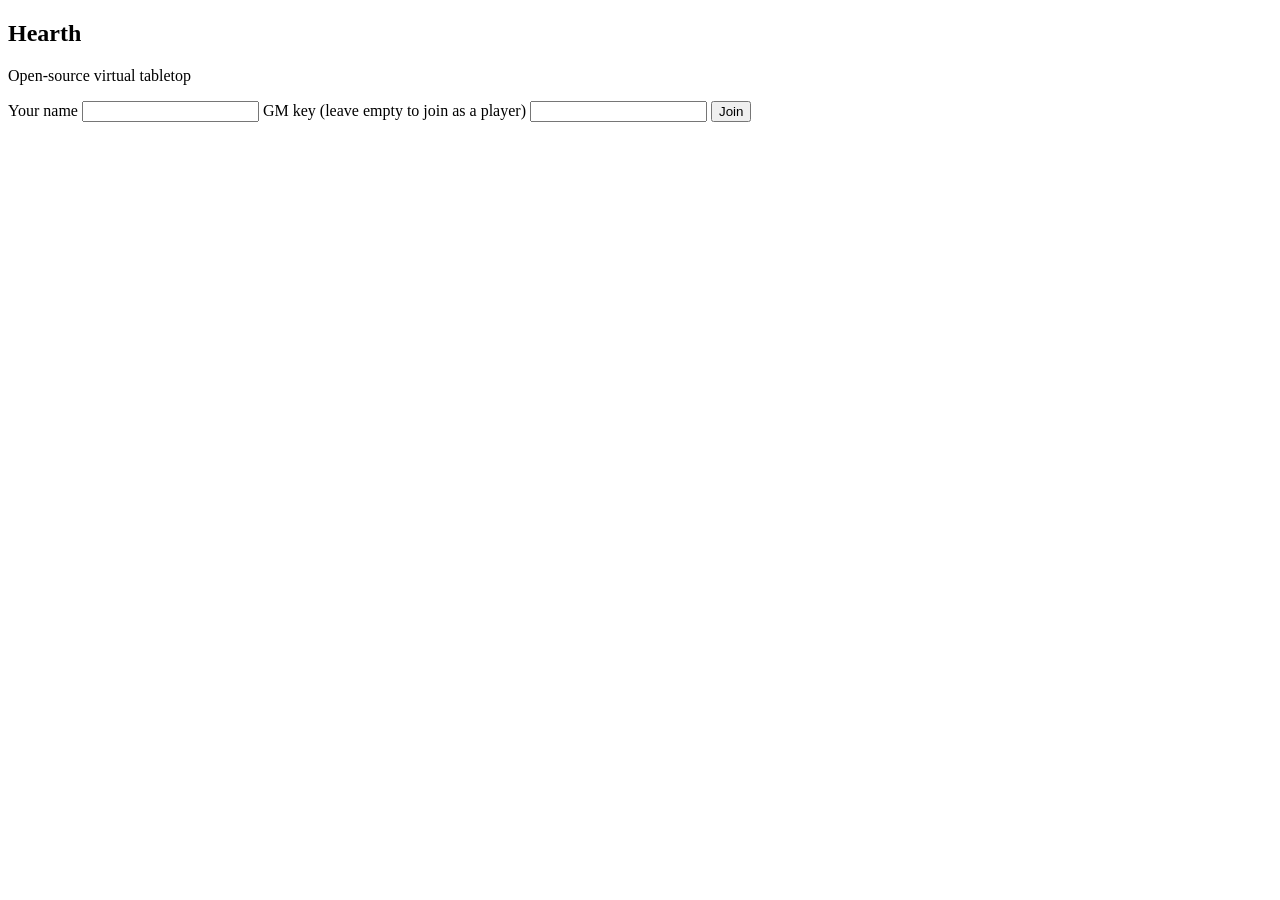
==== web/index.html @ 2c2a4b70 "Initial release of Hearth, an open-source virtual tabletop A Rust virtual tabletop: an authoritative" ====
<!doctype html>
<html lang="en">
<head>
  <meta charset="utf-8">
  <meta name="viewport" content="width=device-width, initial-scale=1">
  <title>Hearth</title>
  <link rel="stylesheet" href="/css/core.css">
</head>
<body>
  <section id="join" class="join">
    <form id="join-form" class="join-card" autocomplete="on">
      <h1 class="brand">Hearth</h1>
      <p class="muted" id="join-world">Open-source virtual tabletop</p>
      <label>Your name
        <input name="name" required maxlength="40" autocomplete="nickname">
      </label>
      <label>GM key <span class="muted">(leave empty to join as a player)</span>
        <input name="key" type="password" autocomplete="off">
      </label>
      <button type="submit" class="primary">Join</button>
      <p id="join-error" class="error" role="alert"></p>
    </form>
  </section>

  <main id="app" hidden>
    <canvas id="board" tabindex="0" aria-label="Game board"></canvas>
    <nav id="toolbar" class="toolbar" aria-label="Tools"></nav>
    <div id="scene-title" class="scene-title"></div>
    <aside id="sidebar" class="sidebar">
      <div class="tabs" role="tablist" id="tabs"></div>
      <div class="tab-panels" id="tab-panels"></div>
    </aside>
    <div id="windows"></div>
    <div id="toasts" class="toasts" aria-live="polite"></div>
    <div id="status" class="status" hidden>Reconnecting…</div>
  </main>

  <script type="module" src="/js/main.js"></script>
</body>
</html>
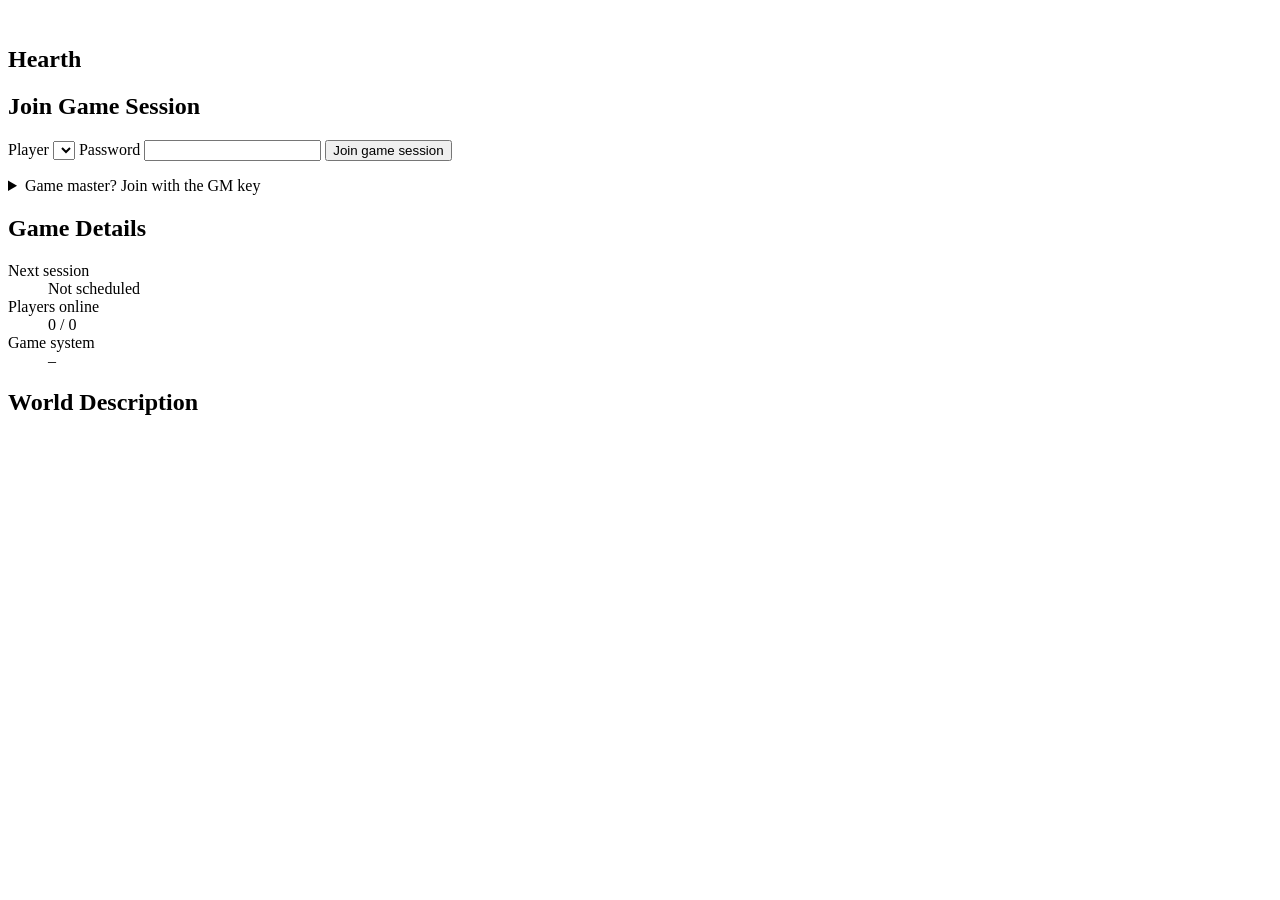
==== commit f31589d0: "Add player accounts and a new join page Players now log in with accounts the GM sets up, instead of " ====
--- a/web/index.html
+++ b/web/index.html
@@ -8,19 +8,63 @@
 </head>
 <body>
   <section id="join" class="join">
-    <form id="join-form" class="join-card" autocomplete="on">
-      <h1 class="brand">Hearth</h1>
-      <p class="muted" id="join-world">Open-source virtual tabletop</p>
-      <label>Your name
-        <input name="name" required maxlength="40" autocomplete="nickname">
-      </label>
-      <label>GM key <span class="muted">(leave empty to join as a player)</span>
-        <input name="key" type="password" autocomplete="off">
-      </label>
-      <button type="submit" class="primary">Join</button>
-      <p id="join-error" class="error" role="alert"></p>
+    <header class="join-brand">
+      <img src="/img/hearth.png" alt="">
+      <div>
+        <h1 id="join-world">Hearth</h1>
+        <p class="muted" id="join-system"></p>
+      </div>
+    </header>
+
+    <div class="join-grid">
+      <div class="join-col">
+        <form id="join-form" class="join-card" autocomplete="on">
+          <h2 class="join-title">Join Game Session</h2>
+          <label>Player
+            <select name="user" required autocomplete="username"></select>
+          </label>
+          <label>Password
+            <input name="password" type="password" autocomplete="current-password">
+          </label>
+          <button type="submit" class="primary">Join game session</button>
+          <p id="join-error" class="error" role="alert"></p>
+          <p id="join-empty" class="muted small" hidden>No players have been set up for this world yet. Ask your GM to add you.</p>
+          <details class="gm-key">
+            <summary>Game master? Join with the GM key</summary>
+            <label>Your name <input name="gm_name" maxlength="40" autocomplete="nickname"></label>
+            <label>GM key <input name="key" type="password" autocomplete="off"></label>
+            <button type="button" id="gm-join">Join as GM</button>
+          </details>
+        </form>
+
+        <section class="join-card">
+          <h2 class="join-title">Game Details</h2>
+          <dl class="details">
+            <dt>Next session</dt><dd id="detail-next">Not scheduled</dd>
+            <dt>Players online</dt><dd id="detail-players">0 / 0</dd>
+            <dt>Game system</dt><dd id="detail-system">–</dd>
+          </dl>
+        </section>
+      </div>
+
+      <section class="join-card join-desc">
+        <h2 class="join-title">World Description</h2>
+        <div id="world-desc" class="world-desc"></div>
+      </section>
+    </div>
+    <footer class="muted small" id="join-version"></footer>
+  </section>
+
+  <dialog id="password-dialog" class="pw-dialog">
+    <form id="password-form" method="dialog">
+      <h2>Choose your password</h2>
+      <p class="muted" id="password-reason">Your GM gave you a temporary password. Choose your own to continue.</p>
+      <label>New password <input name="new" type="password" required minlength="6" autocomplete="new-password"></label>
+      <label>Repeat it <input name="repeat" type="password" required minlength="6" autocomplete="new-password"></label>
+      <p class="error" id="password-error" role="alert"></p>
+      <button type="submit" class="primary">Save password</button>
     </form>
-  </section>
+  </dialog>
 
   <main id="app" hidden>
     <canvas id="board" tabindex="0" aria-label="Game board"></canvas>
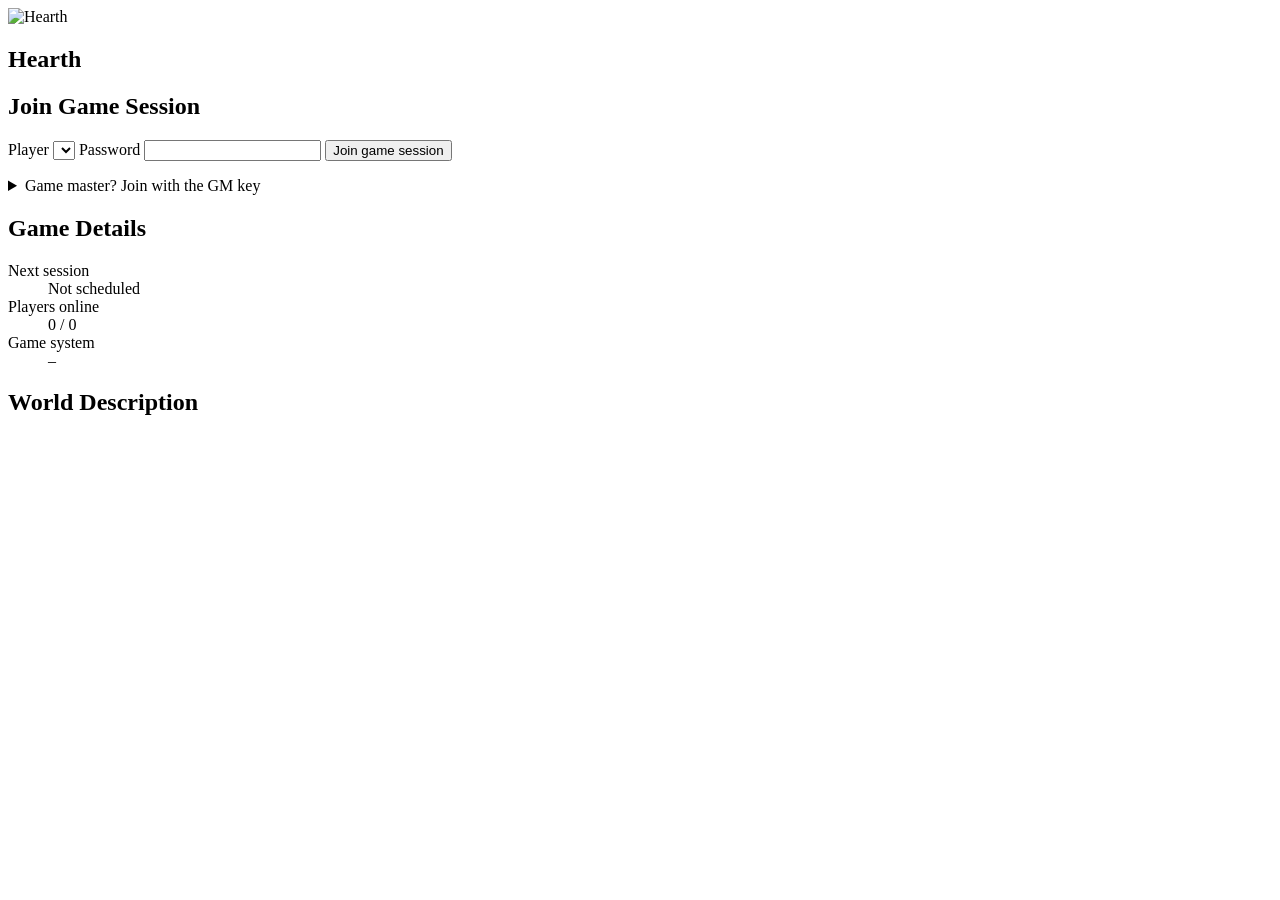
==== commit a371e157: "Add Hearth icon and logo New app icons (transparent, all sizes incl. macOS .icns) generated from bra" ====
--- a/web/index.html
+++ b/web/index.html
@@ -5,15 +5,14 @@
   <meta name="viewport" content="width=device-width, initial-scale=1">
   <title>Hearth</title>
   <link rel="stylesheet" href="/css/core.css">
+  <link rel="icon" href="/img/icon-64.png">
 </head>
 <body>
   <section id="join" class="join">
     <header class="join-brand">
-      <img src="/img/hearth.png" alt="">
-      <div>
-        <h1 id="join-world">Hearth</h1>
-        <p class="muted" id="join-system"></p>
-      </div>
+      <img class="join-logo" src="/img/logo.jpg" alt="Hearth">
+      <h1 id="join-world">Hearth</h1>
+      <p class="muted" id="join-system"></p>
     </header>
 
     <div class="join-grid">
